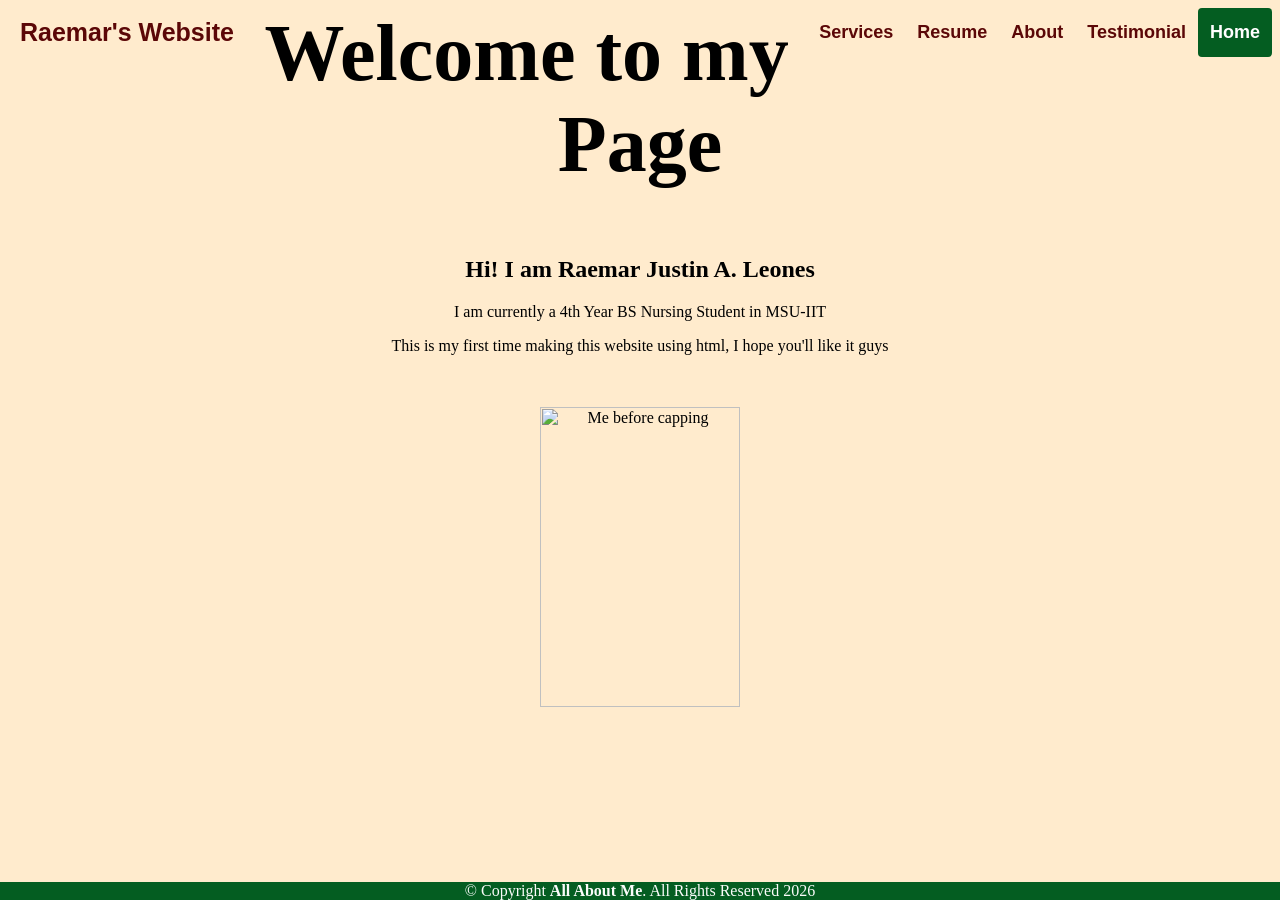
==== index.html @ eb5bf516 "Add files via upload" ====
<head>
    <title>Raemar's Website </title>
    <link rel="stylesheet" type="text/css" href="style.css" media="screen">
    </head>
    
    
    <body data-new-gr-c-s-check-loaded="14.1195.0" data-gr-ext-installed="">
        <header>
            <div class="header">
                <div class="header-Center">
                    <a href="index.html" class="logo">Raemar's Website</a>
                </div>
            <div class="header-Right">
                <a href="services.html">Services</a>
                <a href="resume.html">Resume</a>
                <a href="about.html">About</a>
                 <a href="testimonials.html">Testimonial</a>
                <a class="active" href="index.html">Home</a>
            </div>
        </div>
    
        </header>
    
        <section><center>
               <h1>Welcome to my Page</h1>
               <h2>Hi! I am Raemar Justin A. Leones</h2>
               <p>I am currently a 4th Year BS Nursing Student in MSU-IIT</p>
               <p>This is my first time making this website using html, I hope you'll like it guys</p>
               <br>
               <br>
               <img src="PHOTOS/PHOTO1.jpg" alt="Me before capping" style="width:200px; height:300px"
        <section><center>
               <br>
               <br>
               <br>
               <br>
        <footer class="">
            <div class="footer"> 
                © Copyright <strong><span>All About Me</span></strong>. All Rights Reserved 2026
            </div>
        </footer>
    
    
    
    </body>
---- style.css ----
body{
    background-image: url("PHOTOS/BackGround\ 1.jpg");
    background-color: blanchedalmond;
    background-repeat: no-repeat;
    background-size: cover;
}
h1{
    color: rgb(60, 179, 113), blue;
    text-align: center;
    font-family: Cambria, Cochin, Georgia, Times, 'Times New Roman', serif;
    font-size: 80px;
}
h2{}
    color: rgb(37, 21, 162), blue;
    text-align: center;
    font-family: Cambria, Cochin, Georgia, Times, 'Times New Roman', serif;
    font-size: 30px;

.header {
    overflow: hidden;
    background-color: rgb(43, 108, 24);
    /*padding: 20px 10px;*/
  }
  
  .header img{
    height: 50px;
    width: 50px;
  }
  
  
  /* Style the header links */
  .header a {
    float: left;
    color: rgb(91, 7, 7);
    text-align: center;
    padding: 12px;
    text-decoration: none;
    font-size: 18px;
    line-height: 25px;
    border-radius: 4px;
    font-family: Arial, Helvetica, sans-serif;
    font-weight: bold;
  }
  
  /* Style the logo link (notice that we set the same value of line-height and font-size to prevent the header to increase when the font gets bigger */
  .header a.logo {
    font-size: 25px;
    font-weight: bold;
    font-family: Arial, Helvetica, sans-serif;
  }
  
  /* Change the background color on mouse-over */
  .header a:hover {
    background-color: rgb(87, 23, 23);
    color: White;
  }
  
  .header a.active {
    background-color: rgb(4, 93, 33);
    color: white;
  }
  
  /* Float the link section to the right */
  .header-Right {
    float: right;
  }

  .footer{
    position:fixed;
    left: 0;
    bottom: 0;
    width: 100%;
    background-color: rgb(4, 93, 33);
    color: rgb(250, 251, 250);
    text-align: center;
  }
  #content{
    color: rgb(0, 8, 121);
    text-align: justify;
    font-family: Cambria, Cochin, Georgia, Times, 'Times New Roman', serif;
    font-size: 75px;
  }

 /* Navigation transition */
.header a {
    transition: 0.3s ease;
}

.header a:hover {
    background-color: rgb(87, 23, 23);
    color: white;
    transform: scale(1.1);
}
body {
    animation: fadeIn 0.8s ease-in;
}

@keyframes fadeIn {
    from {
        opacity: 0;
    }
    to {
        opacity: 1;
    }
}

.quotes-container {
    max-width: 1000px;
    margin: auto;
}

.quote-card {
    background: white;
    padding: 30px;
    border-left: 5px solid rgb(4, 93, 33);
    border-radius: 8px;
    box-shadow: 0 5px 15px rgba(0, 0, 0, 0.08);
    transition: transform 0.3s ease;
}

.quote-card:hover {
    transform: translateY(-5px);
}

.author {
    font-weight: bold;
    color: rgb(4, 93, 33);
    text-align: right;
}
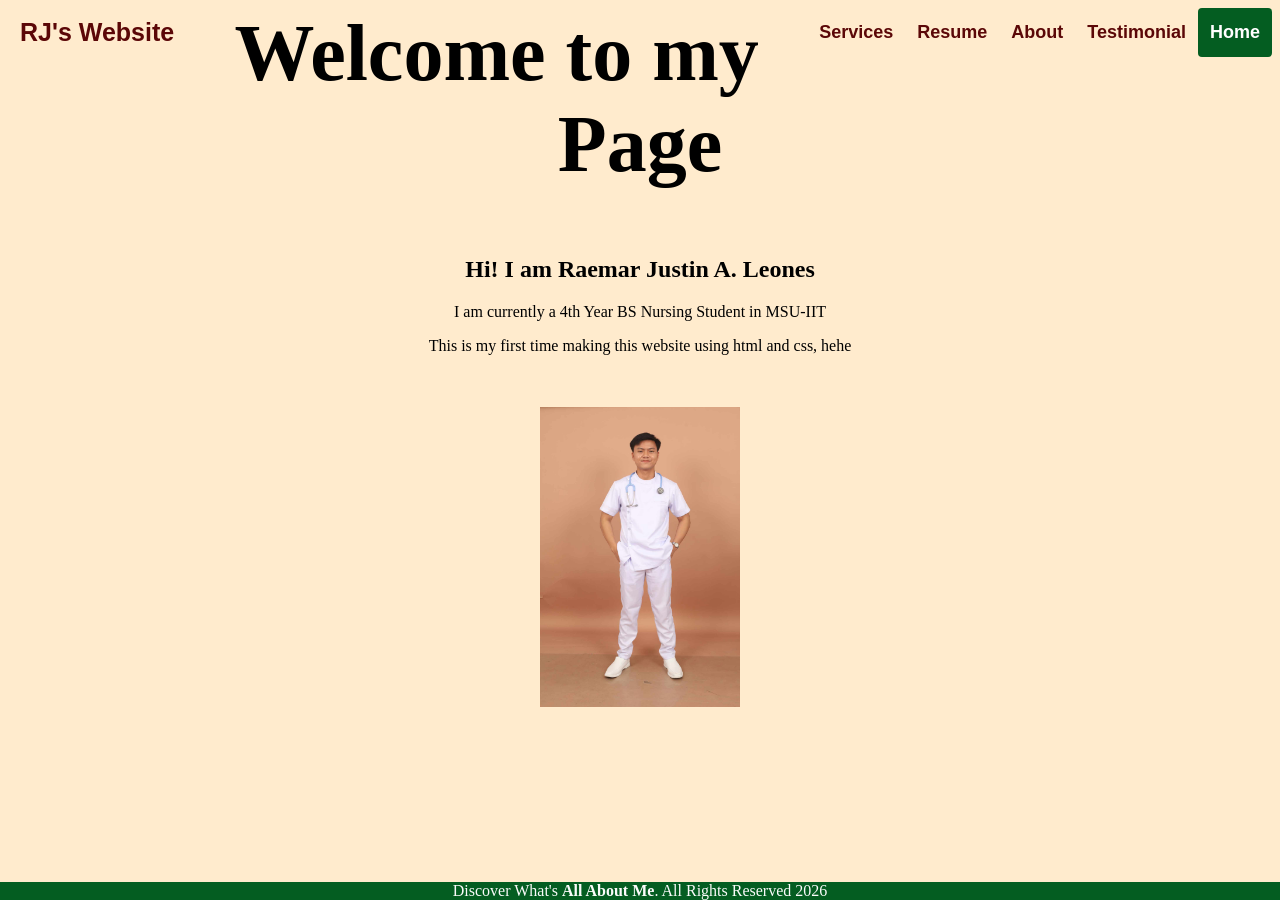
==== commit 93579e1e: "Add files via upload" ====
--- a/index.html
+++ b/index.html
@@ -8,7 +8,7 @@
         <header>
             <div class="header">
                 <div class="header-Center">
-                    <a href="index.html" class="logo">Raemar's Website</a>
+                    <a href="index.html" class="logo">RJ's Website</a>
                 </div>
             <div class="header-Right">
                 <a href="services.html">Services</a>
@@ -25,7 +25,7 @@
                <h1>Welcome to my Page</h1>
                <h2>Hi! I am Raemar Justin A. Leones</h2>
                <p>I am currently a 4th Year BS Nursing Student in MSU-IIT</p>
-               <p>This is my first time making this website using html, I hope you'll like it guys</p>
+               <p>This is my first time making this website using html and css, hehe</p>
                <br>
                <br>
                <img src="PHOTOS/PHOTO1.jpg" alt="Me before capping" style="width:200px; height:300px"
@@ -36,7 +36,7 @@
                <br>
         <footer class="">
             <div class="footer"> 
-                © Copyright <strong><span>All About Me</span></strong>. All Rights Reserved 2026
+                Discover What's <strong><span>All About Me</span></strong>. All Rights Reserved 2026
             </div>
         </footer>
     
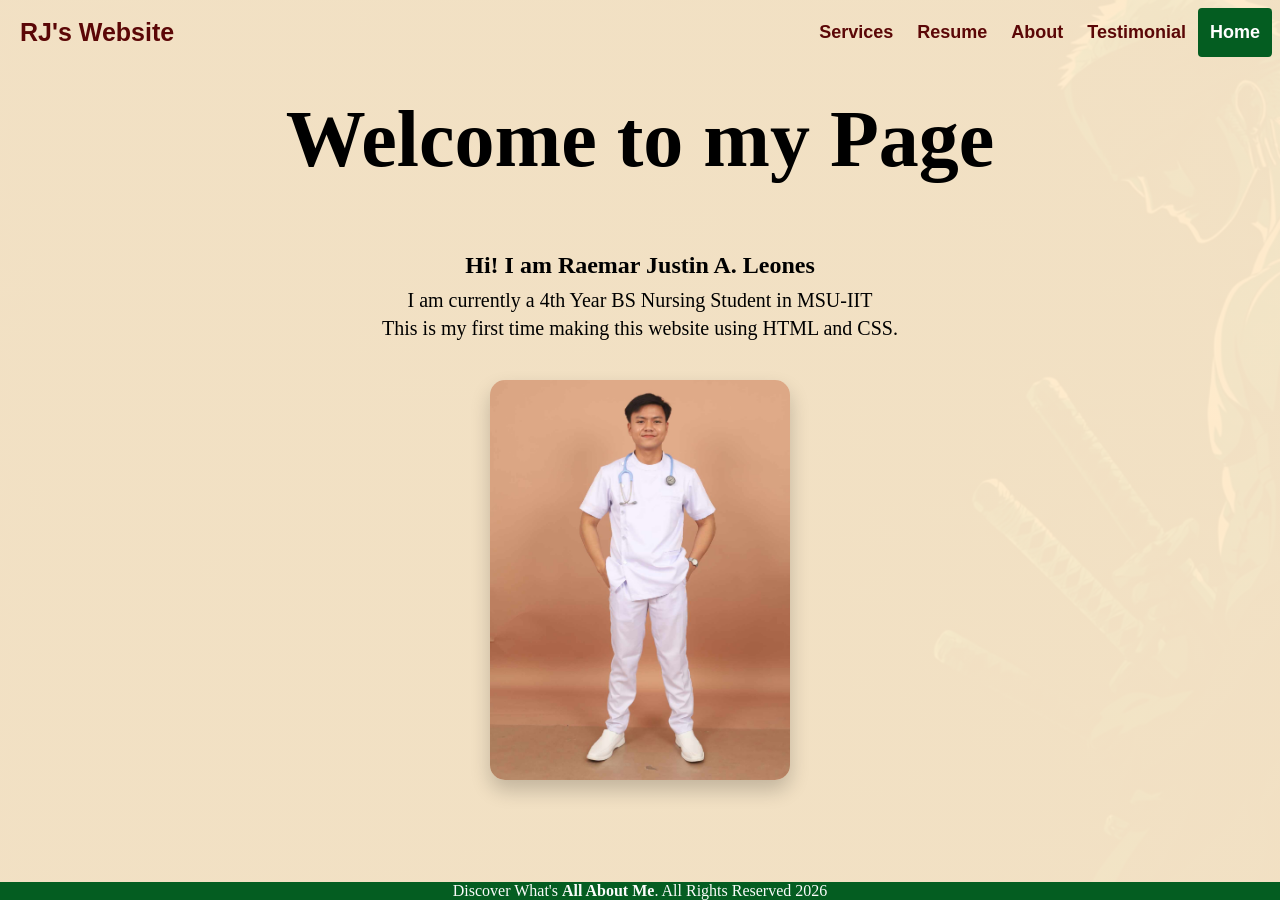
==== commit 23cf5c2a: "Add files via upload" ====
--- a/index.html
+++ b/index.html
@@ -21,15 +21,26 @@
     
         </header>
     
-        <section><center>
-               <h1>Welcome to my Page</h1>
-               <h2>Hi! I am Raemar Justin A. Leones</h2>
-               <p>I am currently a 4th Year BS Nursing Student in MSU-IIT</p>
-               <p>This is my first time making this website using html and css, hehe</p>
-               <br>
-               <br>
-               <img src="PHOTOS/PHOTO1.jpg" alt="Me before capping" style="width:200px; height:300px"
-        <section><center>
+        <section style="text-align: center; padding: 20px;">
+
+    <h1>Welcome to my Page</h1>
+
+    <h2 style="margin-bottom: 10px;">Hi! I am Raemar Justin A. Leones</h2>
+
+    <p style="font-size: 20px; font-family: 'Times New Roman', serif; margin: 5px 0;">
+        I am currently a 4th Year BS Nursing Student in MSU-IIT
+    </p>
+
+    <p style="font-size: 20px; font-family: 'Times New Roman', serif; margin: 5px 0 40px 0;">
+        This is my first time making this website using HTML and CSS.
+    </p>
+
+    <img src="PHOTOS/PHOTO1.jpg" alt="Raemar Justin" 
+         style="width: 300px; height: 400px; object-fit: cover; border-radius: 15px; box-shadow: 0 10px 20px rgba(0,0,0,0.2); transition: transform 0.3s ease;"
+         onmouseover="this.style.transform='scale(1.05)'"
+         onmouseout="this.style.transform='scale(1)'">
+
+</section>
                <br>
                <br>
                <br>
--- a/style.css
+++ b/style.css
@@ -1,5 +1,5 @@
 body{
-    background-image: url("PHOTOS/BackGround\ 1.jpg");
+    background-image: linear-gradient(rgba(255, 235, 205, 0.85), rgba(255, 235, 205, 0.85)), url("PHOTOS/PHOTO14.png");
     background-color: blanchedalmond;
     background-repeat: no-repeat;
     background-size: cover;
@@ -110,7 +110,7 @@
 }
 
 .quote-card {
-    background: white;
+    background: #c1fcc6fa;
     padding: 30px;
     border-left: 5px solid rgb(4, 93, 33);
     border-radius: 8px;
